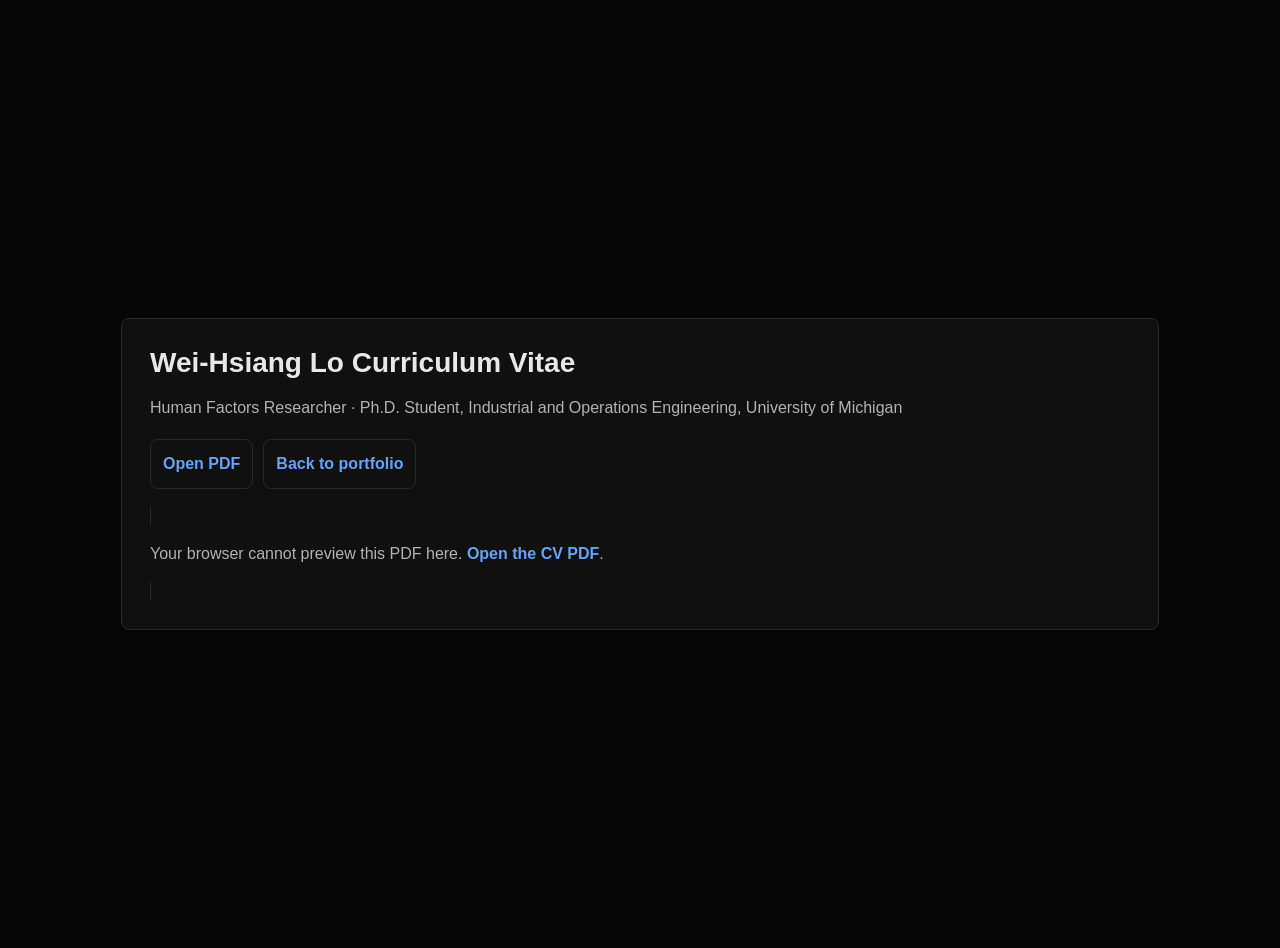
==== cv.html @ 25976712 "Initial academic portfolio site" ====
<!doctype html>
<html lang="en">
  <head>
    <meta charset="utf-8">
    <meta name="viewport" content="width=device-width, initial-scale=1">
    <meta name="description" content="Curriculum Vitae for Wei-Hsiang Lo, Human Factors Researcher and Ph.D. student at the University of Michigan.">
    <meta name="robots" content="index, follow">
    <link rel="canonical" href="https://weihsianglo-academic-site.vercel.app/cv.html">
    <title>Wei-Hsiang Lo CV</title>
    <style>
      :root {
        color-scheme: dark;
        --bg: #050505;
        --panel: #101010;
        --text: #e8e8e8;
        --muted: #b2b2b2;
        --border: #2a2a2a;
        --accent: #60a5fa;
      }

      body {
        margin: 0;
        min-height: 100vh;
        display: grid;
        place-items: center;
        padding: 24px;
        color: var(--text);
        background: var(--bg);
        font-family: -apple-system, BlinkMacSystemFont, "Segoe UI", "PingFang TC", "Microsoft JhengHei", Arial, sans-serif;
      }

      main {
        width: min(100%, 980px);
        padding: 28px;
        border: 1px solid var(--border);
        border-radius: 8px;
        background: var(--panel);
      }

      h1 {
        margin: 0 0 10px;
        font-size: 28px;
      }

      p {
        color: var(--muted);
        line-height: 1.6;
      }

      a {
        color: var(--accent);
        font-weight: 700;
        text-decoration: none;
      }

      .actions {
        display: flex;
        flex-wrap: wrap;
        gap: 10px;
        margin: 18px 0;
      }

      .actions a {
        display: inline-flex;
        align-items: center;
        min-height: 36px;
        padding: 6px 12px;
        border: 1px solid var(--border);
        border-radius: 8px;
      }

      object {
        width: 100%;
        height: min(78vh, 920px);
        border: 1px solid var(--border);
        border-radius: 8px;
        background: var(--bg);
      }
    </style>
  </head>
  <body>
    <main>
      <h1>Wei-Hsiang Lo Curriculum Vitae</h1>
      <p>Human Factors Researcher · Ph.D. Student, Industrial and Operations Engineering, University of Michigan</p>
      <div class="actions">
        <a href="Wei-Hsiang-Lo-CV.pdf">Open PDF</a>
        <a href="index.html">Back to portfolio</a>
      </div>
      <object data="Wei-Hsiang-Lo-CV.pdf" type="application/pdf">
        <p>Your browser cannot preview this PDF here. <a href="Wei-Hsiang-Lo-CV.pdf">Open the CV PDF</a>.</p>
      </object>
    </main>
  </body>
</html>
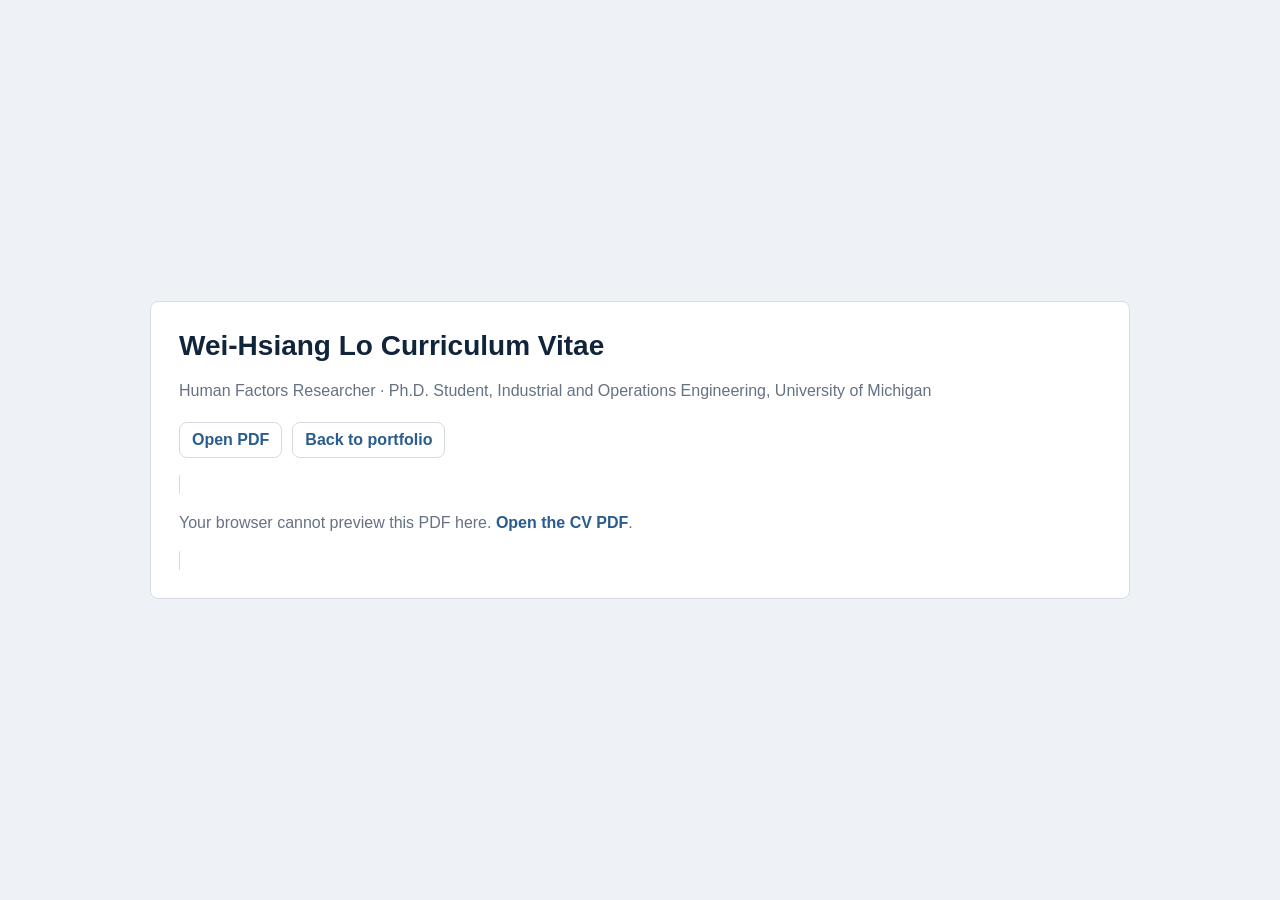
==== commit 3fe924d5: "Standardize website and CV scholarly record formatting" ====
--- a/cv.html
+++ b/cv.html
@@ -1,22 +1,40 @@
 <!doctype html>
-<html lang="en">
+<html lang="en" data-theme="light">
   <head>
     <meta charset="utf-8">
     <meta name="viewport" content="width=device-width, initial-scale=1">
+    <script>
+      try {
+        if (localStorage.getItem("site-theme") === "dark") document.documentElement.dataset.theme = "dark";
+      } catch (error) {}
+    </script>
     <meta name="description" content="Curriculum Vitae for Wei-Hsiang Lo, Human Factors Researcher and Ph.D. student at the University of Michigan.">
     <meta name="robots" content="index, follow">
+    <link rel="icon" href="assets/favicon.png?v=20260910-robin-w" type="image/png">
     <link rel="canonical" href="https://weihsianglo-academic-site.vercel.app/cv.html">
     <title>Wei-Hsiang Lo CV</title>
     <style>
       :root {
+        color-scheme: light;
+        --bg: #eef2f6;
+        --panel: #ffffff;
+        --text: #10243b;
+        --muted: #657283;
+        --border: #d5dce4;
+        --accent: #2a5c8f;
+      }
+
+      html[data-theme="dark"] {
         color-scheme: dark;
-        --bg: #050505;
-        --panel: #101010;
-        --text: #e8e8e8;
-        --muted: #b2b2b2;
-        --border: #2a2a2a;
-        --accent: #60a5fa;
+        --bg: #07111e;
+        --panel: #0d1c2d;
+        --text: #e8eef5;
+        --muted: #a9b8c9;
+        --border: #2a4058;
+        --accent: #9cc1ec;
       }
+
+      * { box-sizing: border-box; }
 
       body {
         margin: 0;
@@ -83,11 +101,11 @@
       <h1>Wei-Hsiang Lo Curriculum Vitae</h1>
       <p>Human Factors Researcher · Ph.D. Student, Industrial and Operations Engineering, University of Michigan</p>
       <div class="actions">
-        <a href="Wei-Hsiang-Lo-CV.pdf">Open PDF</a>
-        <a href="index.html">Back to portfolio</a>
+        <a href="Wei-Hsiang-Lo-CV.pdf" target="_blank" rel="noopener noreferrer">Open PDF</a>
+        <a href="index.html" target="_blank" rel="noopener noreferrer">Back to portfolio</a>
       </div>
       <object data="Wei-Hsiang-Lo-CV.pdf" type="application/pdf">
-        <p>Your browser cannot preview this PDF here. <a href="Wei-Hsiang-Lo-CV.pdf">Open the CV PDF</a>.</p>
+        <p>Your browser cannot preview this PDF here. <a href="Wei-Hsiang-Lo-CV.pdf" target="_blank" rel="noopener noreferrer">Open the CV PDF</a>.</p>
       </object>
     </main>
   </body>
